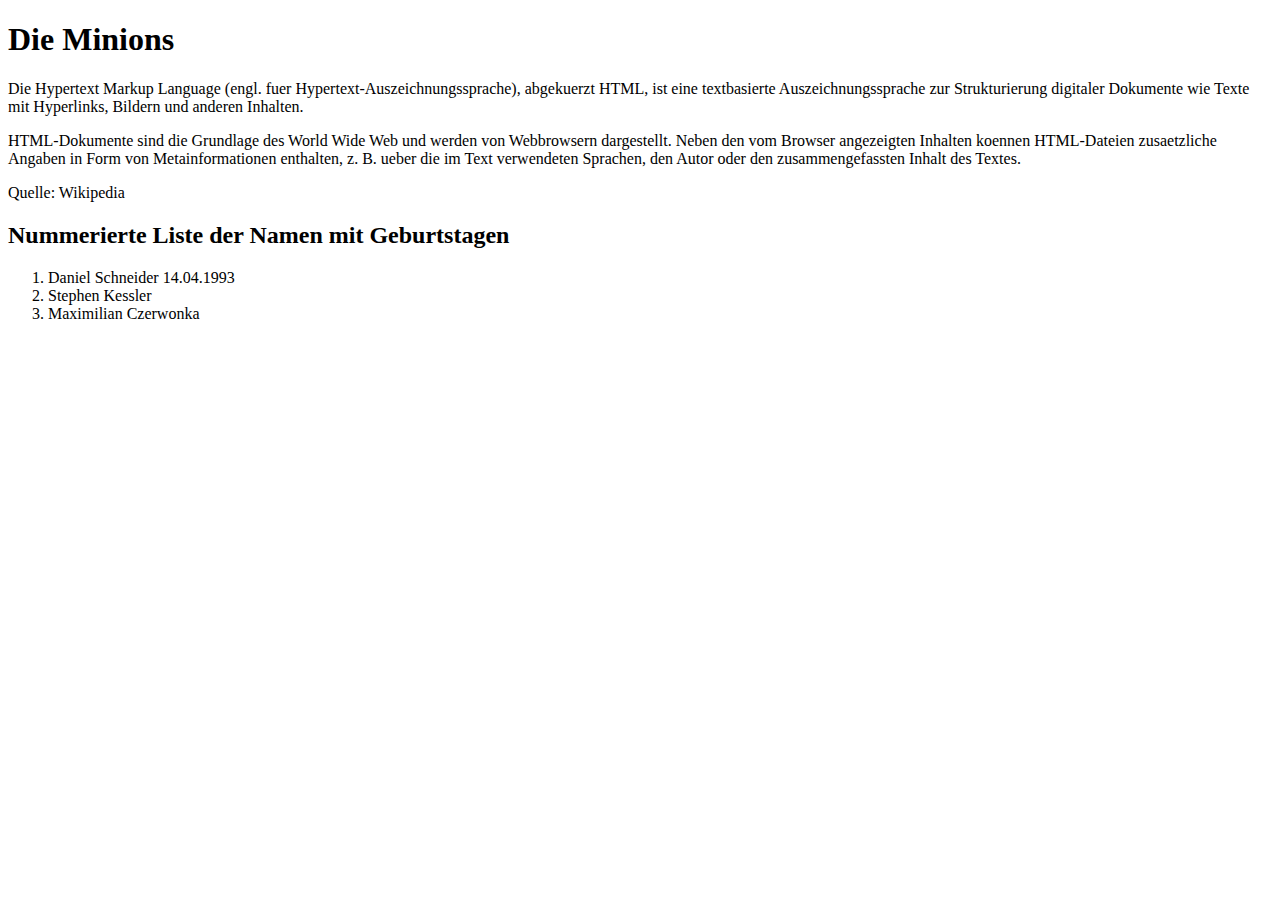
==== Meilenstein1/index.html @ 8bae1090 "Index Datei erstellt" ====
<!DOCTYPE html>

<html lang="de">

<head>
<meta http-equiv="Content-Type" 
  content="text/html; charset=UTF-8">

<title> 1410478 - 1415407 - 1412750 </title>

</head>

<h1> Die Minions </h2>

<body>
 <p> Die Hypertext Markup Language (engl. fuer Hypertext-Auszeichnungssprache), abgekuerzt HTML,
 ist eine textbasierte Auszeichnungssprache zur Strukturierung digitaler Dokumente
 wie Texte mit Hyperlinks, Bildern und anderen Inhalten. </p>

 <p> HTML-Dokumente sind die Grundlage des World Wide Web und werden von Webbrowsern dargestellt. Neben den vom Browser angezeigten Inhalten koennen HTML-Dateien zusaetzliche Angaben in Form von Metainformationen enthalten, z. B. ueber die im Text verwendeten Sprachen, den Autor oder den zusammengefassten Inhalt des Textes.</p>

 <p> Quelle: Wikipedia </p>

<h2> Nummerierte Liste der Namen mit Geburtstagen </h2>
<ol>
<li> Daniel Schneider 14.04.1993 </li>
<li> Stephen Kessler </li>
<li> Maximilian Czerwonka </li>
</ol>


</body>
</html>
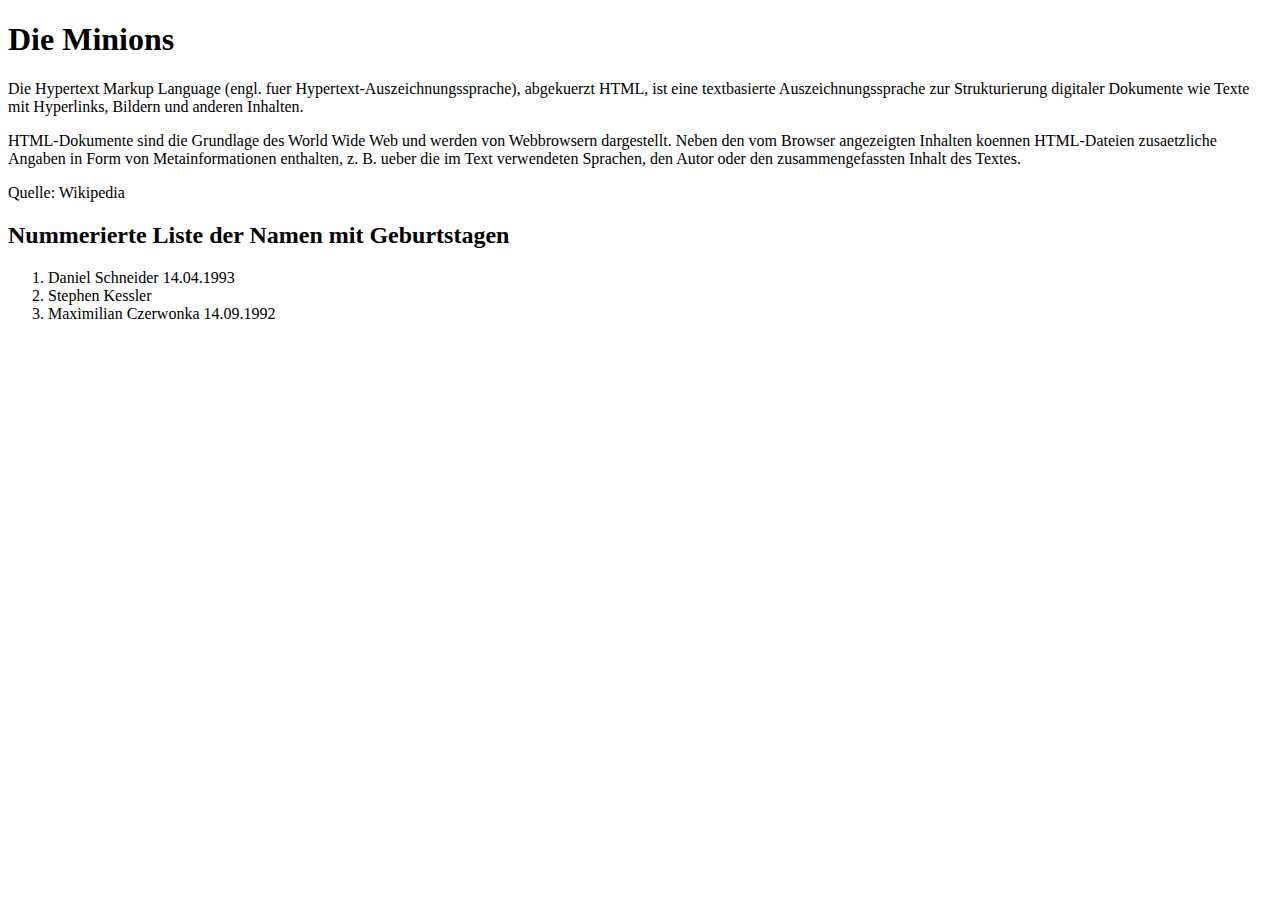
==== commit 0b14ffde: "Revert "Index Datei erstellt"" ====
--- a/Meilenstein1/index.html
+++ b/Meilenstein1/index.html
@@ -10,9 +10,10 @@
 
 </head>
 
-<h1> Die Minions </h2>
+<body>
 
-<body>
+<h1> Die Minions </h1>
+
  <p> Die Hypertext Markup Language (engl. fuer Hypertext-Auszeichnungssprache), abgekuerzt HTML,
  ist eine textbasierte Auszeichnungssprache zur Strukturierung digitaler Dokumente
  wie Texte mit Hyperlinks, Bildern und anderen Inhalten. </p>
@@ -25,7 +26,7 @@
 <ol>
 <li> Daniel Schneider 14.04.1993 </li>
 <li> Stephen Kessler </li>
-<li> Maximilian Czerwonka </li>
+<li> Maximilian Czerwonka 14.09.1992 </li>
 </ol>
 
 
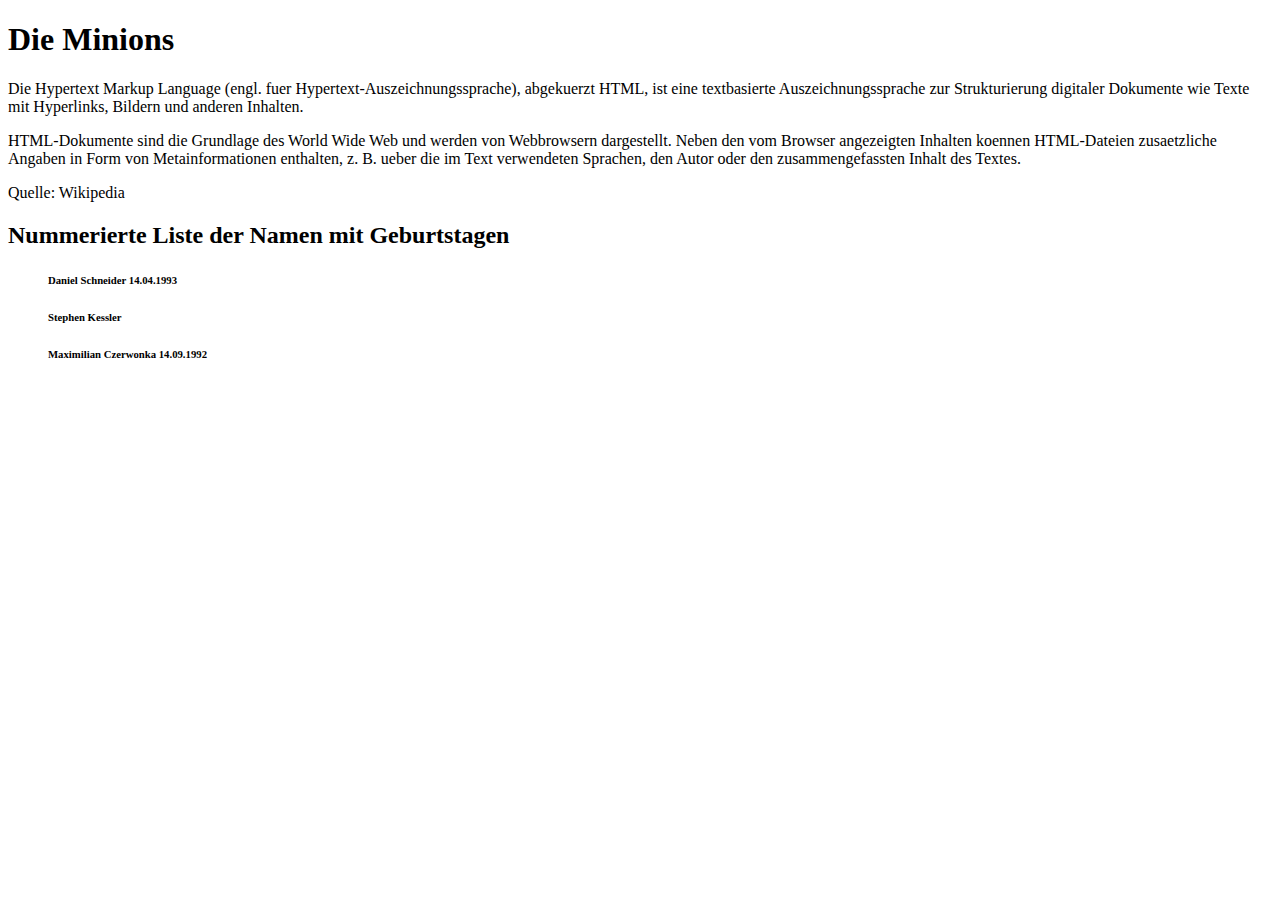
==== commit 32aea73f: "Index Datei Update" ====
--- a/Meilenstein1/index.html
+++ b/Meilenstein1/index.html
@@ -24,9 +24,9 @@
 
 <h2> Nummerierte Liste der Namen mit Geburtstagen </h2>
 <ol>
-<li> Daniel Schneider 14.04.1993 </li>
-<li> Stephen Kessler </li>
-<li> Maximilian Czerwonka 14.09.1992 </li>
+<h6> Daniel Schneider 14.04.1993 </h6>
+<h6> Stephen Kessler </h6>
+<h6> Maximilian Czerwonka 14.09.1992 </h6>
 </ol>
 
 
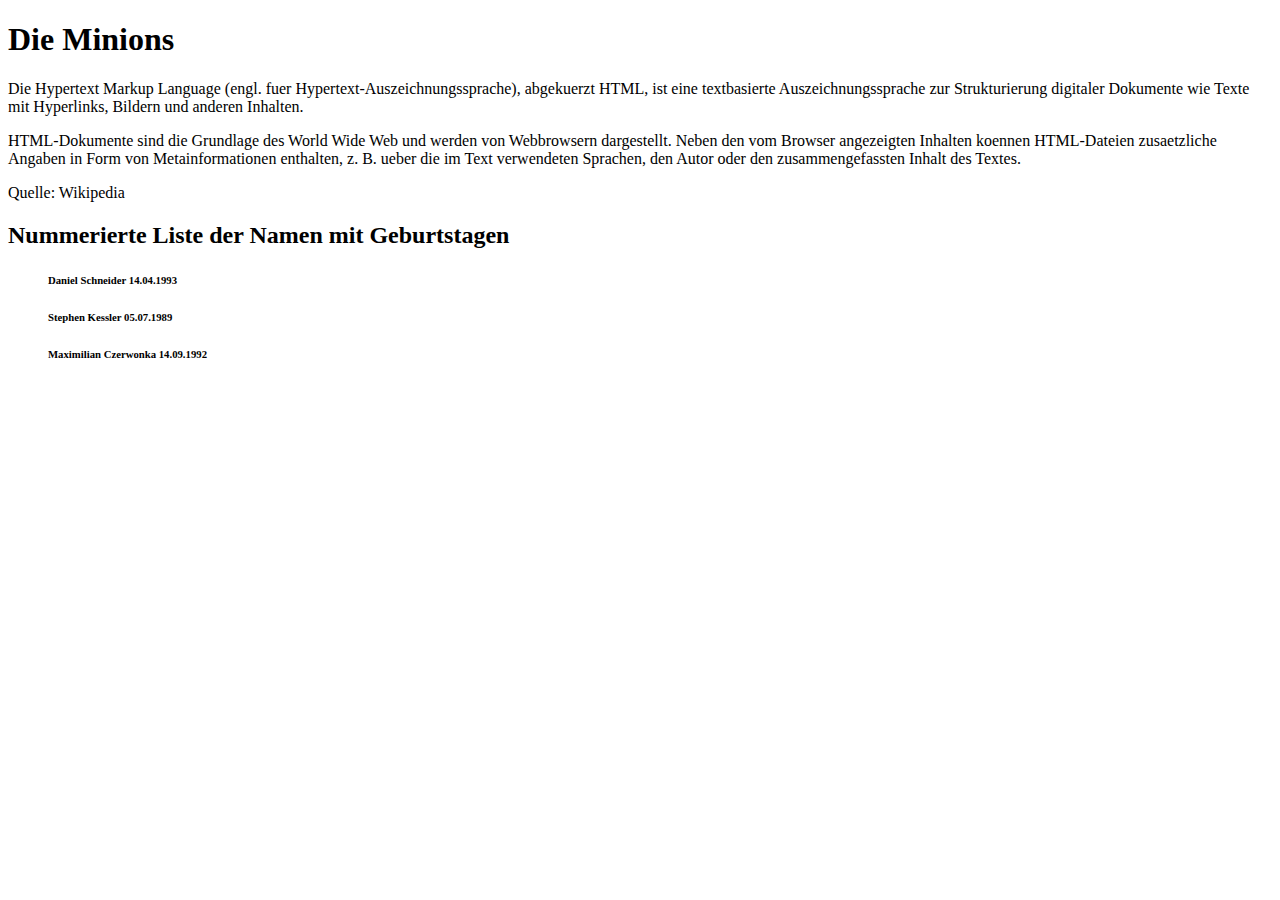
==== commit 4e3f9809: "Geburtstsdatum Stephen hinzugefuegt" ====
--- a/Meilenstein1/index.html
+++ b/Meilenstein1/index.html
@@ -25,7 +25,7 @@
 <h2> Nummerierte Liste der Namen mit Geburtstagen </h2>
 <ol>
 <h6> Daniel Schneider 14.04.1993 </h6>
-<h6> Stephen Kessler </h6>
+<h6> Stephen Kessler 05.07.1989 </h6>
 <h6> Maximilian Czerwonka 14.09.1992 </h6>
 </ol>
 
